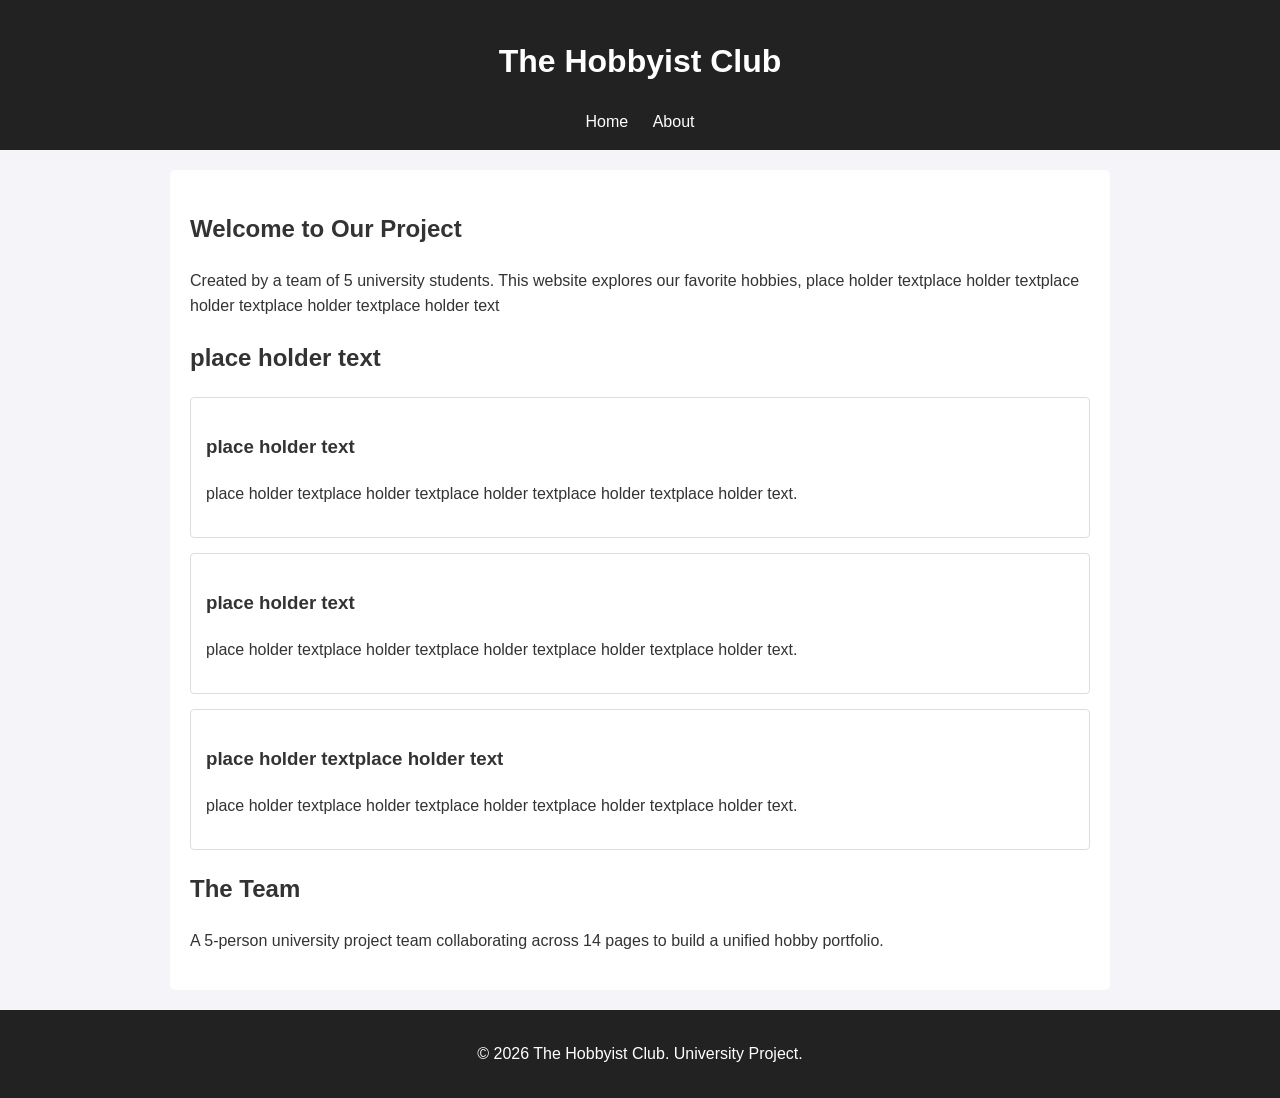
==== index.html @ abae3928 "first commit" ====
<!DOCTYPE html>
<html lang="en">
<head>
    <meta charset="UTF-8">
    <title>The Hobbyist Club</title>
    <link rel="stylesheet" href="style.css"/>
</head>
<body>

    <!-- Header & Navigation -->
    <header>
        <h1>The Hobbyist Club</h1>
        <nav>
            <a href="index.html">Home</a>
            <a href="about.html">About</a>
        </nav>
    </header>

    <!-- Main Content Area -->
    <div class="container">
        
        <!-- Hero Section -->
        <section>
            <h2>Welcome to Our Project</h2>
            <p>Created by a team of 5 university students. This website explores our favorite hobbies, place holder textplace holder textplace holder textplace holder textplace holder text</p>
        </section>

        <!-- Featured Hobbies Section -->
        <section>
            <h2>place holder text</h2>
            
            <div class="card">
                <h3>place holder text</h3>
                <p>place holder textplace holder textplace holder textplace holder textplace holder text.</p>
            </div>
            
            <div class="card">
                <h3>place holder text</h3>
                <p>place holder textplace holder textplace holder textplace holder textplace holder text.</p>
            </div>
            
            <div class="card">
                <h3>place holder textplace holder text</h3>
                <p>place holder textplace holder textplace holder textplace holder textplace holder text.</p>
            </div>
        </section>

        <!-- Team Section -->
        <section>
            <h2>The Team</h2>
            <p>A 5-person university project team collaborating across 14 pages to build a unified hobby portfolio.</p>
        </section>

    </div>

    <!-- Footer -->
    <footer>
        <p>&copy; 2026 The Hobbyist Club. University Project.</p>
    </footer>

</body>
</html>
---- style.css ----
/* Minimal CSS: Only basic styling so you can easily explain it */
body {
    font-family: Arial, sans-serif;
    margin: 0;
    padding: 0;
    color: #333;
    line-height: 1.6;
    background-color: #f4f4f9;
}

header,
footer {
    background: #222;
    color: #fff;
    padding: 15px 20px;
    text-align: center;
}

nav a {
    color: #fff;
    margin: 0 10px;
    text-decoration: none;
}

nav a:hover {
    text-decoration: underline;
}

.container {
    max-width: 900px;
    margin: 20px auto;
    padding: 20px;
    background: #fff;
    border-radius: 5px;
}

.card {
    border: 1px solid #ddd;
    padding: 15px;
    margin-bottom: 15px;
    border-radius: 4px;
}
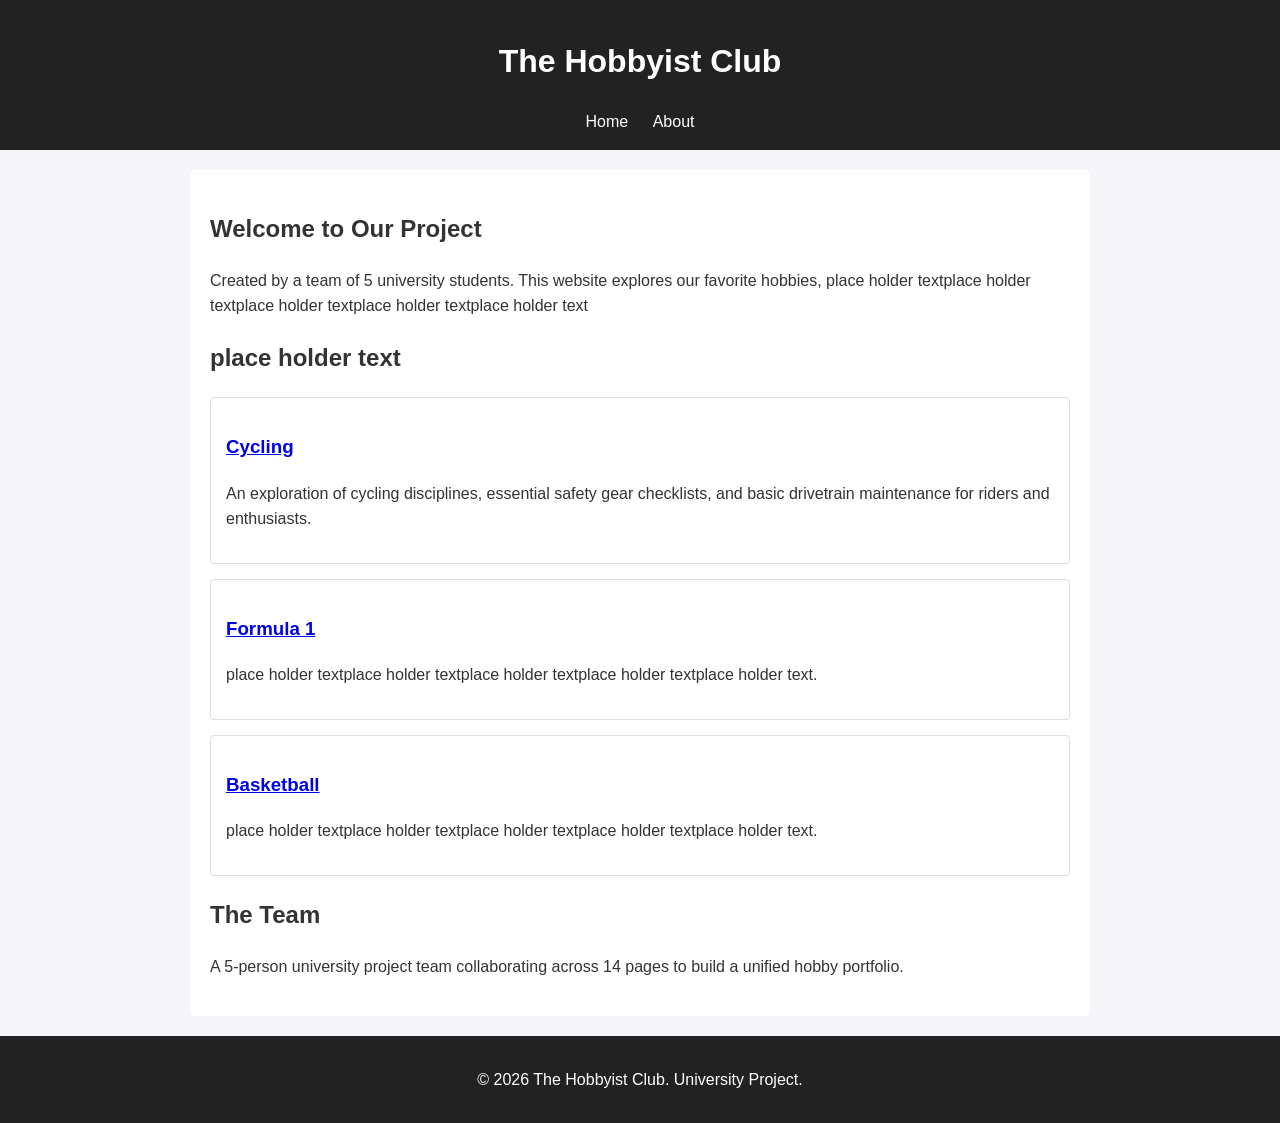
==== commit 89be04de: "adding Jerome G,  Omar N, Ramy A and changing the home and about to include the new webpages" ====
--- a/index.html
+++ b/index.html
@@ -30,17 +30,17 @@
             <h2>place holder text</h2>
             
             <div class="card">
-                <h3>place holder text</h3>
+                <h3><a href="Ramy A/index.html">Cycling</a></h3>
+                <p>An exploration of cycling disciplines, essential safety gear checklists, and basic drivetrain maintenance for riders and enthusiasts.</p>
+            </div>
+            
+            <div class="card">
+                <h3><a href="Jerome G/index.html">Formula 1</a></h3>
                 <p>place holder textplace holder textplace holder textplace holder textplace holder text.</p>
             </div>
             
             <div class="card">
-                <h3>place holder text</h3>
-                <p>place holder textplace holder textplace holder textplace holder textplace holder text.</p>
-            </div>
-            
-            <div class="card">
-                <h3>place holder textplace holder text</h3>
+                <h3><a href="Omar N/index.html">Basketball</a></h3>
                 <p>place holder textplace holder textplace holder textplace holder textplace holder text.</p>
             </div>
         </section>
--- a/style.css
+++ b/style.css
@@ -1,4 +1,12 @@
 /* Minimal CSS: Only basic styling so you can easily explain it */
+
+/* Ensures padding doesn't break element widths */
+*,
+*:before,
+*:after {
+    box-sizing: border-box;
+}
+
 body {
     font-family: Arial, sans-serif;
     margin: 0;
@@ -39,4 +47,22 @@
     padding: 15px;
     margin-bottom: 15px;
     border-radius: 4px;
+}
+
+table {
+    width: 100%;
+    border-collapse: collapse;
+    margin-top: 15px;
+}
+
+th,
+td {
+    border: 1px solid #ddd;
+    padding: 10px 12px;
+    /* Gives cells breathing room so text doesn't collide */
+    text-align: left;
+}
+
+th {
+    background-color: #f9f9f9;
 }
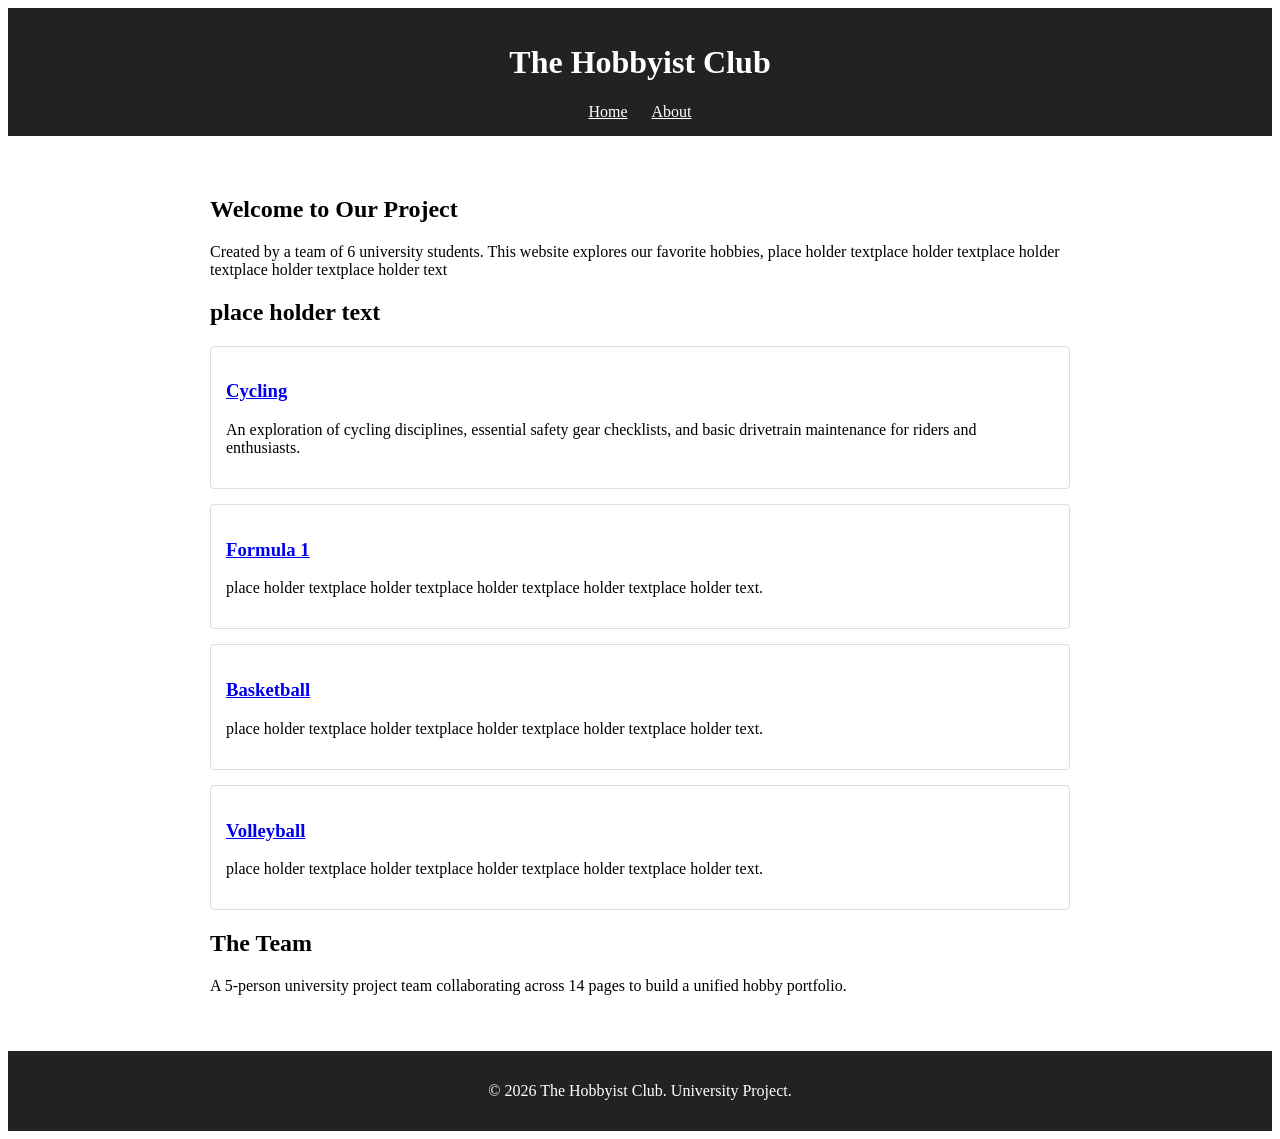
==== commit bd28b5e9: "no" ====
--- a/index.html
+++ b/index.html
@@ -22,7 +22,7 @@
         <!-- Hero Section -->
         <section>
             <h2>Welcome to Our Project</h2>
-            <p>Created by a team of 5 university students. This website explores our favorite hobbies, place holder textplace holder textplace holder textplace holder textplace holder text</p>
+            <p>Created by a team of 6 university students. This website explores our favorite hobbies, place holder textplace holder textplace holder textplace holder textplace holder text</p>
         </section>
 
         <!-- Featured Hobbies Section -->
@@ -43,6 +43,11 @@
                 <h3><a href="Omar N/index.html">Basketball</a></h3>
                 <p>place holder textplace holder textplace holder textplace holder textplace holder text.</p>
             </div>
+
+            <div class="card">
+                <h3><a href="Marogina A/basics.html">Volleyball</a></h3>
+                <p>place holder textplace holder textplace holder textplace holder textplace holder text.</p>
+            </div>
         </section>
 
         <!-- Team Section -->
--- a/style.css
+++ b/style.css
@@ -1,19 +1,6 @@
-/* Minimal CSS: Only basic styling so you can easily explain it */
-
 /* Ensures padding doesn't break element widths */
-*,
-*:before,
-*:after {
+* {
     box-sizing: border-box;
-}
-
-body {
-    font-family: Arial, sans-serif;
-    margin: 0;
-    padding: 0;
-    color: #333;
-    line-height: 1.6;
-    background-color: #f4f4f9;
 }
 
 header,
@@ -27,11 +14,7 @@
 nav a {
     color: #fff;
     margin: 0 10px;
-    text-decoration: none;
-}
-
-nav a:hover {
-    text-decoration: underline;
+    /* text-decoration: none; */
 }
 
 .container {
@@ -49,12 +32,6 @@
     border-radius: 4px;
 }
 
-table {
-    width: 100%;
-    border-collapse: collapse;
-    margin-top: 15px;
-}
-
 th,
 td {
     border: 1px solid #ddd;
@@ -63,6 +40,17 @@
     text-align: left;
 }
 
-th {
-    background-color: #f9f9f9;
-}+/* table {
+    width: 100%;
+    border-collapse: collapse;
+    margin-top: 15px;
+} */
+
+/* body {
+    font-family: Arial, sans-serif;
+    margin: 0;
+    padding: 0;
+    color: #333;
+    line-height: 1.6;
+    background-color: #f4f4f9;
+} */
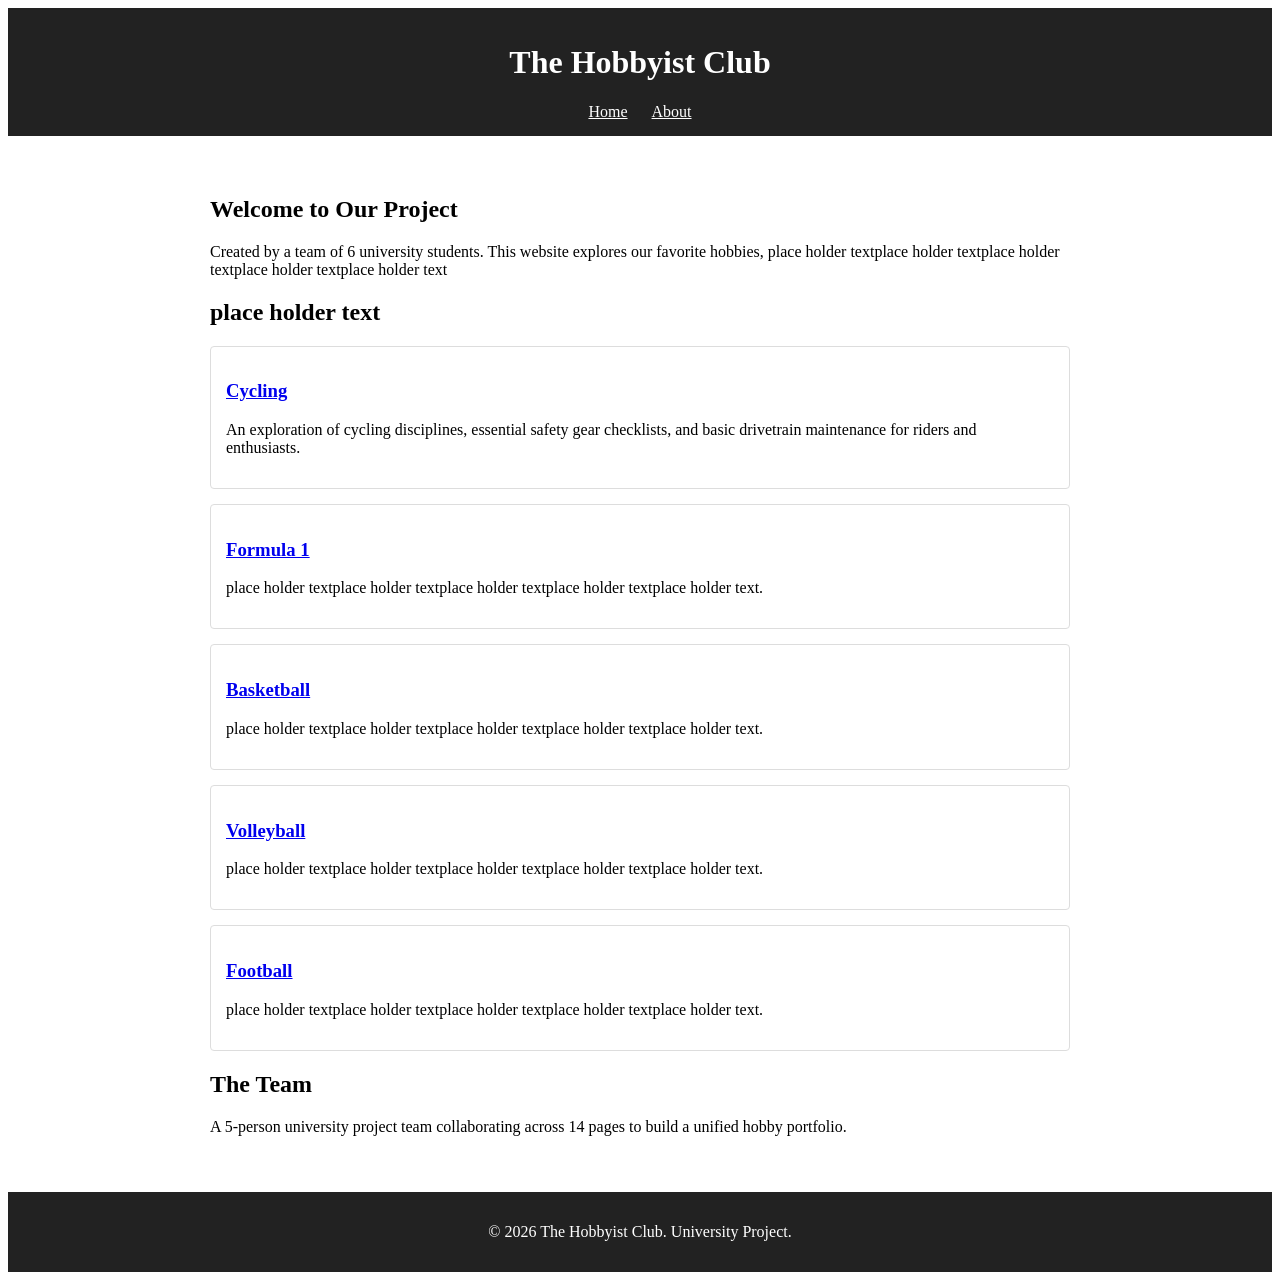
==== commit 77036633: "v0.5" ====
--- a/index.html
+++ b/index.html
@@ -48,6 +48,11 @@
                 <h3><a href="Marogina A/basics.html">Volleyball</a></h3>
                 <p>place holder textplace holder textplace holder textplace holder textplace holder text.</p>
             </div>
+
+            <div class="card">
+                <h3><a href="Omar A/">Football</a></h3>
+                <p>place holder textplace holder textplace holder textplace holder textplace holder text.</p>
+            </div>
         </section>
 
         <!-- Team Section -->
--- a/style.css
+++ b/style.css
@@ -36,21 +36,4 @@
 td {
     border: 1px solid #ddd;
     padding: 10px 12px;
-    /* Gives cells breathing room so text doesn't collide */
-    text-align: left;
-}
-
-/* table {
-    width: 100%;
-    border-collapse: collapse;
-    margin-top: 15px;
-} */
-
-/* body {
-    font-family: Arial, sans-serif;
-    margin: 0;
-    padding: 0;
-    color: #333;
-    line-height: 1.6;
-    background-color: #f4f4f9;
-} */+}
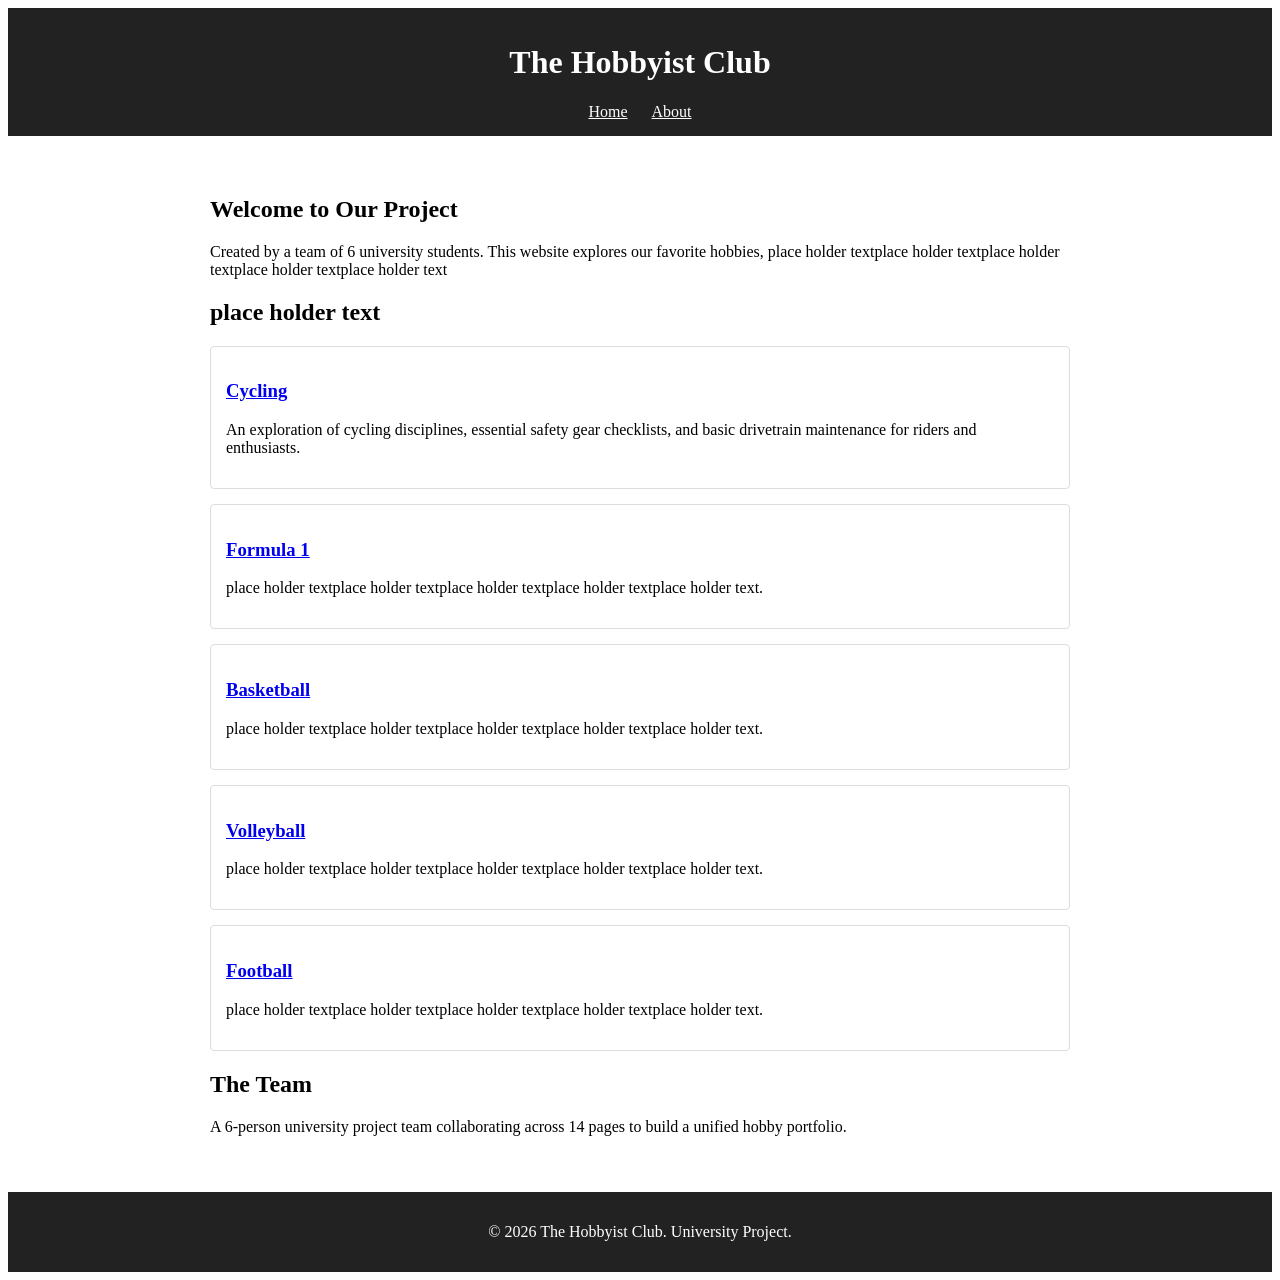
==== commit ae9631de: "v0.6: complete site-wide navigation and study docs" -m "- Add two-way navigation (../index.html) acr" ====
--- a/index.html
+++ b/index.html
@@ -50,7 +50,7 @@
             </div>
 
             <div class="card">
-                <h3><a href="Omar A/">Football</a></h3>
+                <h3><a href="Omar A/index.html">Football</a></h3>
                 <p>place holder textplace holder textplace holder textplace holder textplace holder text.</p>
             </div>
         </section>
@@ -58,7 +58,7 @@
         <!-- Team Section -->
         <section>
             <h2>The Team</h2>
-            <p>A 5-person university project team collaborating across 14 pages to build a unified hobby portfolio.</p>
+            <p>A 6-person university project team collaborating across 14 pages to build a unified hobby portfolio.</p>
         </section>
 
     </div>
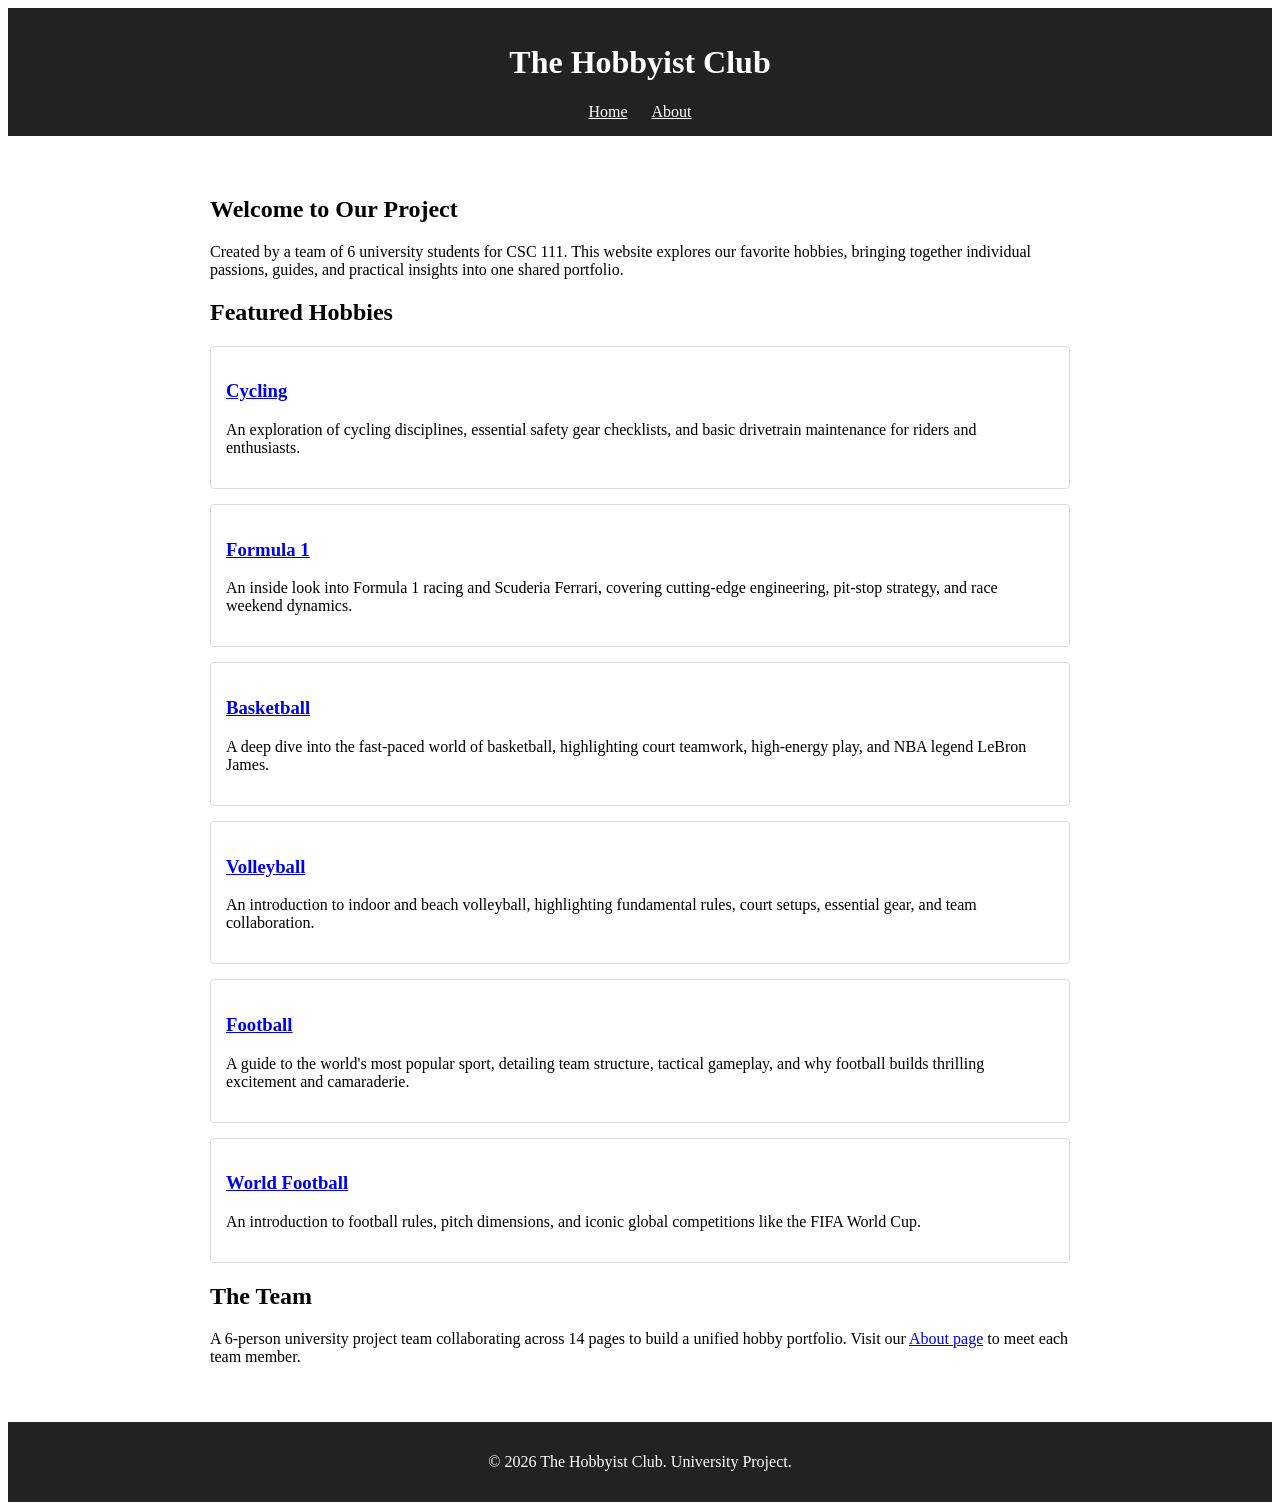
==== commit 7e46c875: "add Yehia S webpages and optomize Ramy A css" ====
--- a/index.html
+++ b/index.html
@@ -22,12 +22,12 @@
         <!-- Hero Section -->
         <section>
             <h2>Welcome to Our Project</h2>
-            <p>Created by a team of 6 university students. This website explores our favorite hobbies, place holder textplace holder textplace holder textplace holder textplace holder text</p>
+            <p>Created by a team of 6 university students for CSC 111. This website explores our favorite hobbies, bringing together individual passions, guides, and practical insights into one shared portfolio.</p>
         </section>
 
         <!-- Featured Hobbies Section -->
         <section>
-            <h2>place holder text</h2>
+            <h2>Featured Hobbies</h2>
             
             <div class="card">
                 <h3><a href="Ramy A/index.html">Cycling</a></h3>
@@ -36,29 +36,34 @@
             
             <div class="card">
                 <h3><a href="Jerome G/index.html">Formula 1</a></h3>
-                <p>place holder textplace holder textplace holder textplace holder textplace holder text.</p>
+                <p>An inside look into Formula 1 racing and Scuderia Ferrari, covering cutting-edge engineering, pit-stop strategy, and race weekend dynamics.</p>
             </div>
             
             <div class="card">
                 <h3><a href="Omar N/index.html">Basketball</a></h3>
-                <p>place holder textplace holder textplace holder textplace holder textplace holder text.</p>
+                <p>A deep dive into the fast-paced world of basketball, highlighting court teamwork, high-energy play, and NBA legend LeBron James.</p>
             </div>
 
             <div class="card">
                 <h3><a href="Marogina A/basics.html">Volleyball</a></h3>
-                <p>place holder textplace holder textplace holder textplace holder textplace holder text.</p>
+                <p>An introduction to indoor and beach volleyball, highlighting fundamental rules, court setups, essential gear, and team collaboration.</p>
             </div>
 
             <div class="card">
                 <h3><a href="Omar A/index.html">Football</a></h3>
-                <p>place holder textplace holder textplace holder textplace holder textplace holder text.</p>
+                <p>A guide to the world's most popular sport, detailing team structure, tactical gameplay, and why football builds thrilling excitement and camaraderie.</p>
+            </div>
+
+            <div class="card">
+                <h3><a href="Yehia S/index.html">World Football</a></h3>
+                <p>An introduction to football rules, pitch dimensions, and iconic global competitions like the FIFA World Cup.</p>
             </div>
         </section>
 
         <!-- Team Section -->
         <section>
             <h2>The Team</h2>
-            <p>A 6-person university project team collaborating across 14 pages to build a unified hobby portfolio.</p>
+            <p>A 6-person university project team collaborating across 14 pages to build a unified hobby portfolio. Visit our <a href="about.html">About page</a> to meet each team member.</p>
         </section>
 
     </div>
--- a/style.css
+++ b/style.css
@@ -36,4 +36,12 @@
 td {
     border: 1px solid #ddd;
     padding: 10px 12px;
+}
+
+img {
+    max-width: 100%;
+    height: auto;
+    display: block;
+    margin: 15px auto;
+    border-radius: 6px;
 }
